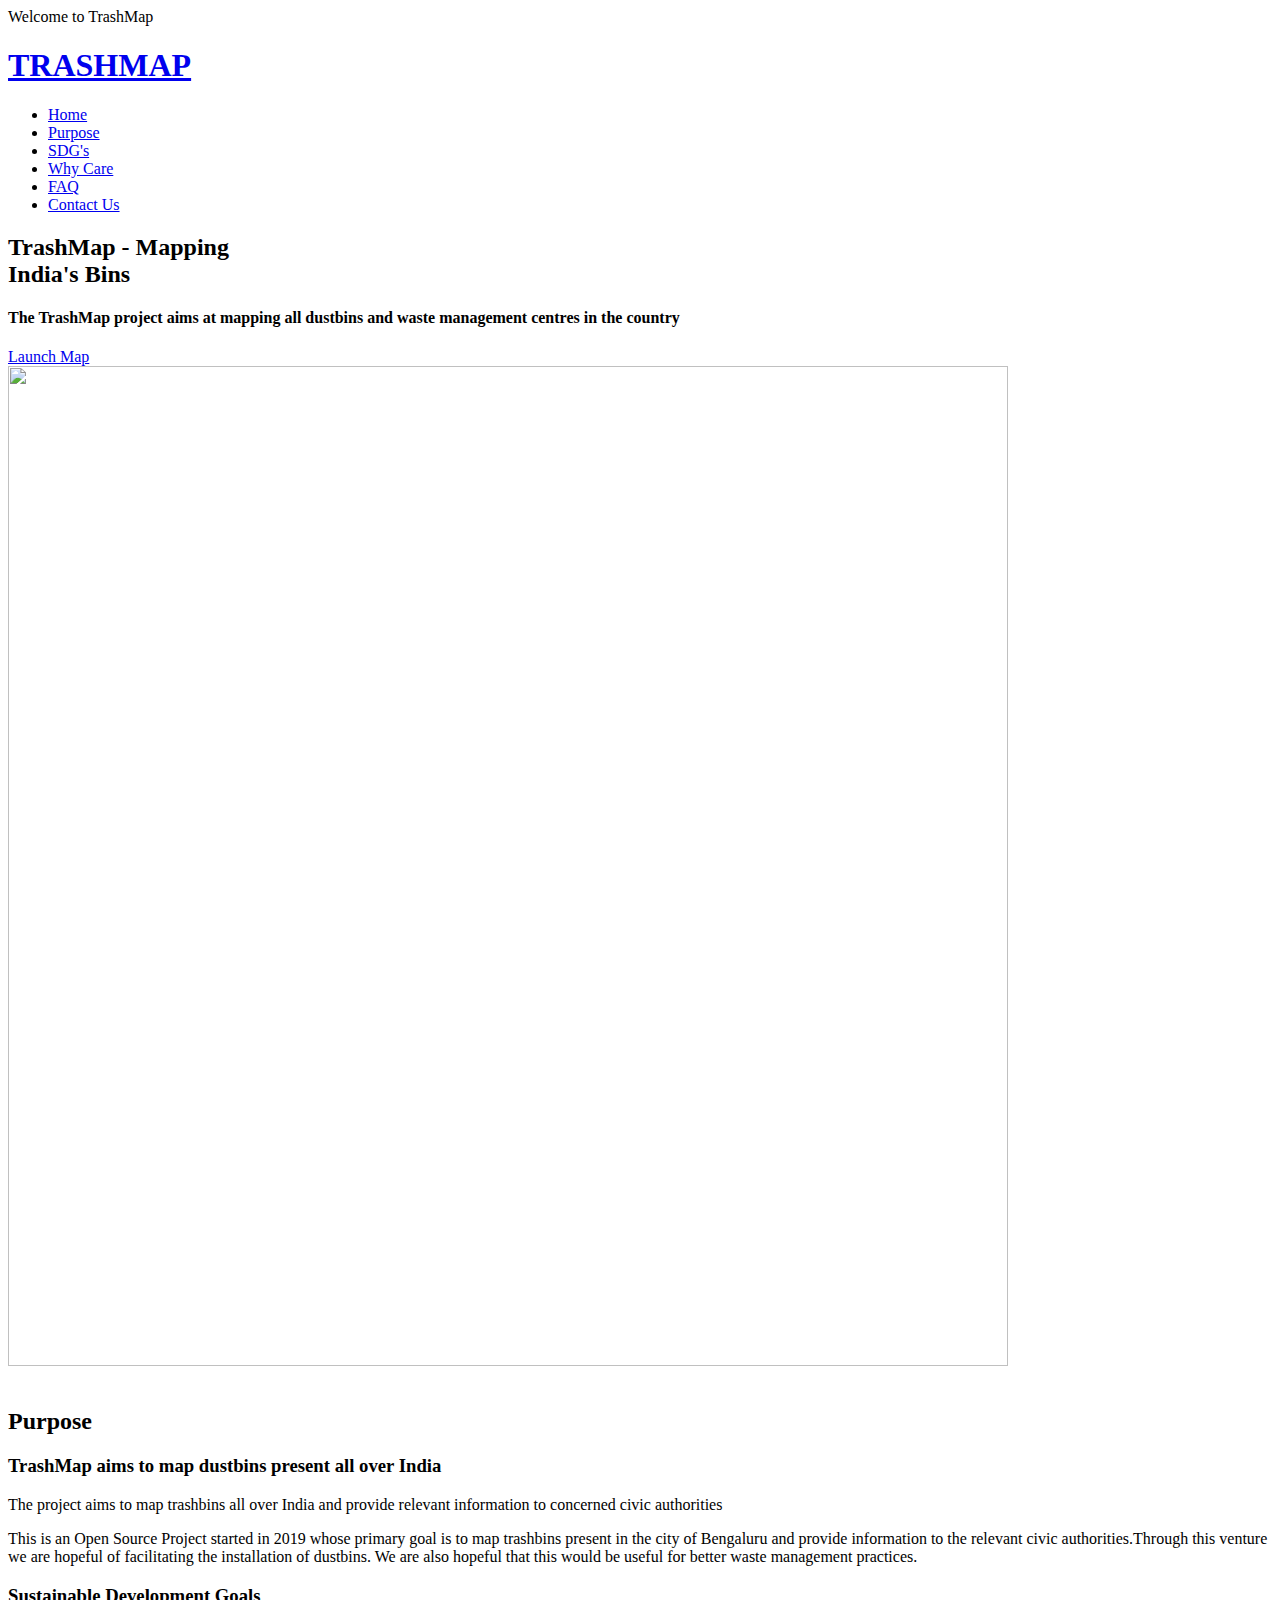
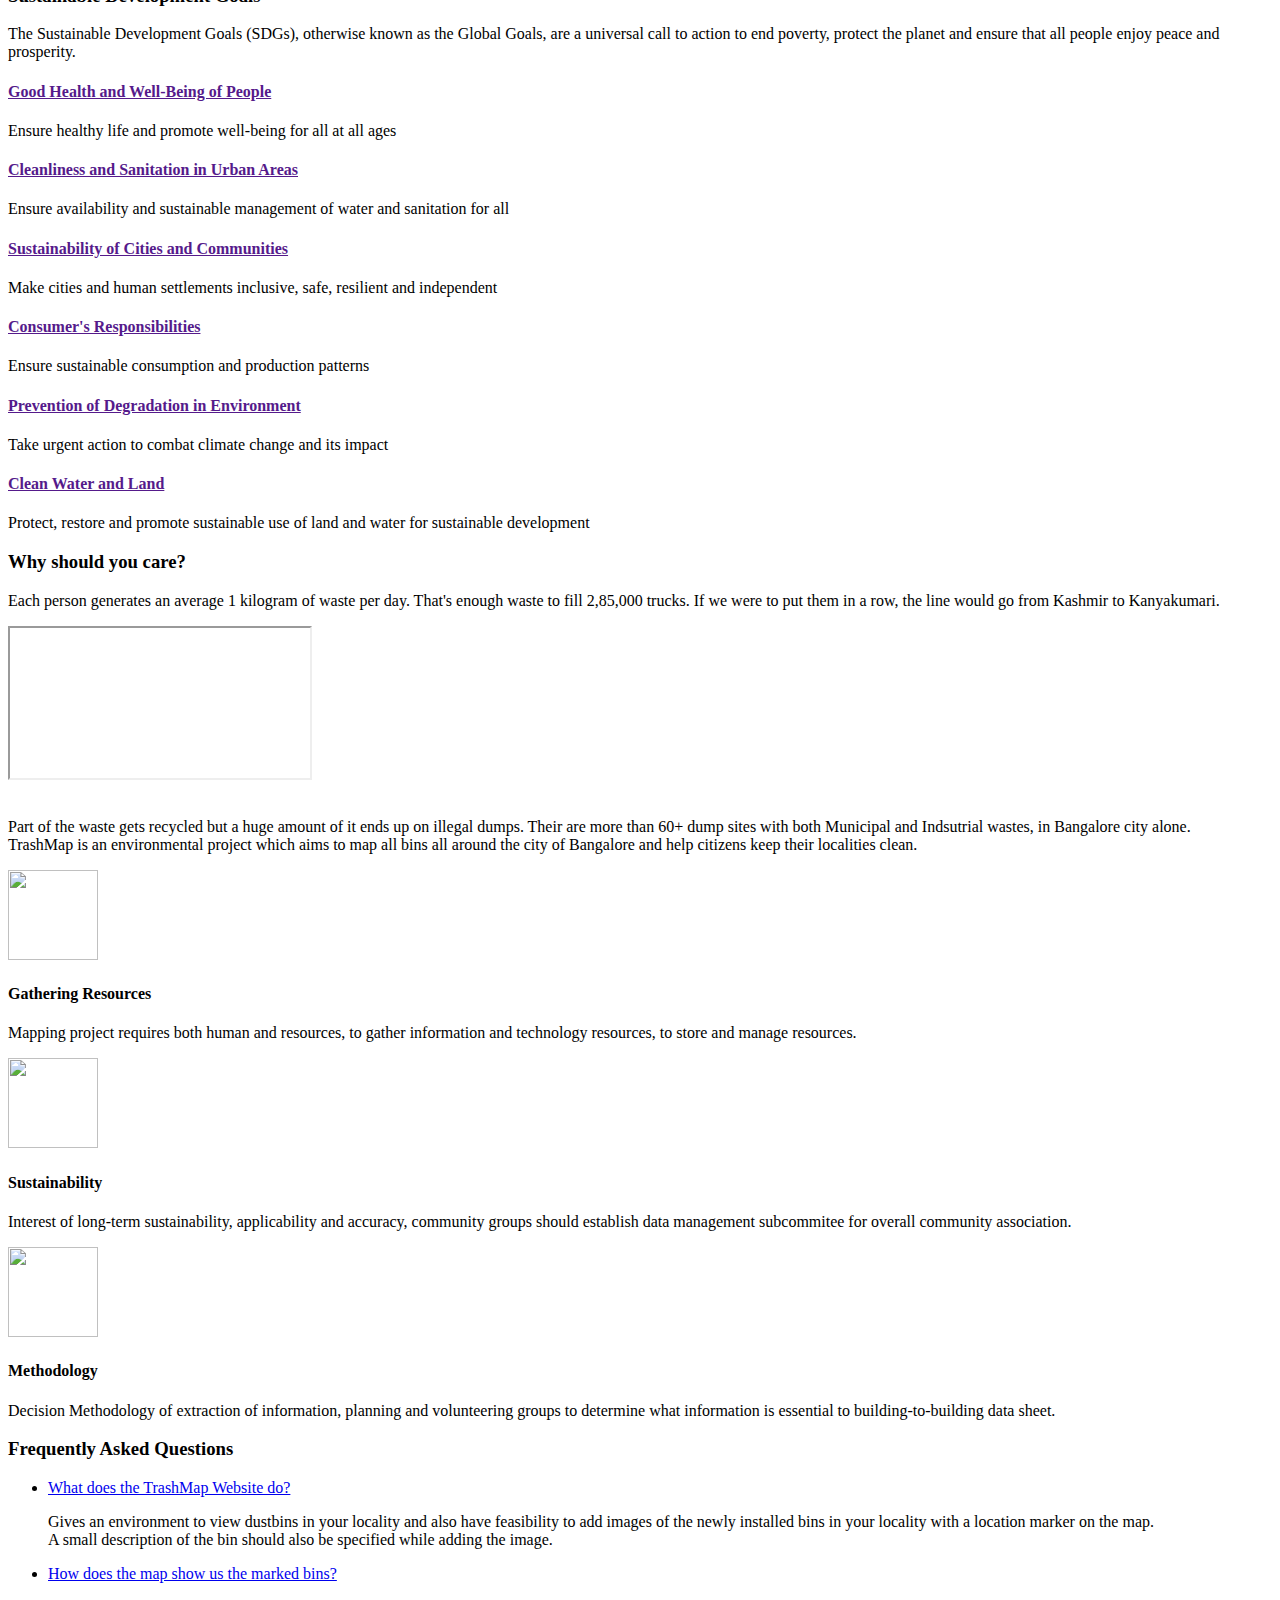
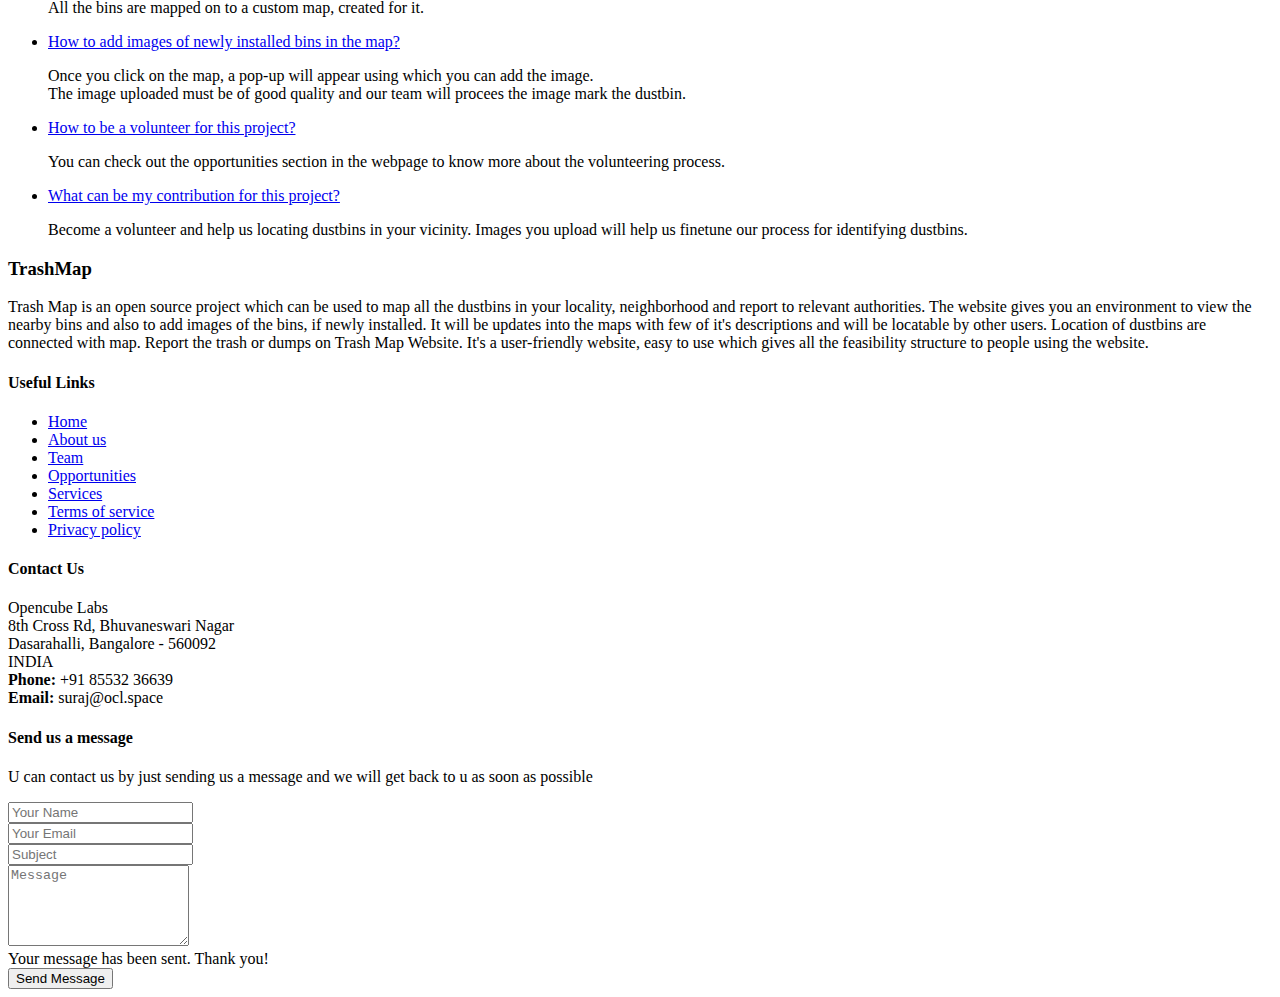
==== templates/index.html @ eded3349 "Add files via upload" ====
<!DOCTYPE html>
<html lang="en">
<head>
  <meta charset="utf-8">
  <title>TrashMap</title>
  <meta content="width=device-width, initial-scale=1.0" name="viewport">
  <meta content="" name="keywords">
  <meta content="" name="description">

  <!-- Favicons -->
  <link href="img/binn.png" rel="icon">
  <link href="img/apple-touch-icon.png" rel="apple-touch-icon">

  <!-- Google Fonts -->
  <link href="https://fonts.googleapis.com/css?family=Open+Sans:300,300i,400,400i,500,600,700,700i|Montserrat:300,400,500,600,700" rel="stylesheet">

  <!-- Bootstrap CSS File -->
  <link href="lib/bootstrap/css/bootstrap.min.css" rel="stylesheet">

  <!-- Libraries CSS Files -->
  <link href="lib/font-awesome/css/font-awesome.min.css" rel="stylesheet">
  <link href="lib/animate/animate.min.css" rel="stylesheet">
  <link href="lib/ionicons/css/ionicons.min.css" rel="stylesheet">
  <link href="lib/owlcarousel/assets/owl.carousel.min.css" rel="stylesheet">
  <link href="lib/lightbox/css/lightbox.min.css" rel="stylesheet">

  <!-- Main Stylesheet File -->
  <link href="css/style.css" rel="stylesheet">
</head>

<body>
  <div id="snackbar">Welcome to TrashMap</div>
  <script type="text/javascript">
    //Stuff for snackbar
    var x = document.getElementById("snackbar");
    x.className = "show";
    setTimeout(function(){ x.className = x.className.replace("show", ""); }, 2500);
  </script>
  <!--==========================
  Header
  ============================-->
  <header id="header">

    <div id="topbar">
      <div class="container">
        <div class="social-links">
          <a href="https://twitter.com/trash_map" target="_blank" class="twitter"><i class="fa fa-twitter"></i></a>
          <a href="https://www.facebook.com/trashmapproject/" target="_blank" class="facebook"><i class="fa fa-facebook"></i></a>
          <!--<a href="#" class="linkedin"><i class="fa fa-linkedin"></i></a>
          <a href="#" class="instagram"><i class="fa fa-instagram"></i></a>-->
          <a href="https://medium.com/@trashmapproject" target="_blank" class="medium"><i class="fa fa-medium"></i></a>
        </div>
      </div>
    </div>

    <div class="container">

      <div class="logo float-left">
        <!-- Uncomment below if you prefer to use an image logo -->
        <!--<img src="img/onlinelogomaker-061319-1342-8071-2000-transparent.png">-->
        <h1 class="text-light"><a href="#intro" class="scrollto"><span>TRASHMAP</span></a></h1>
        <!-- <a href="#header" class="scrollto"><img src="img/logo.png" alt="" class="img-fluid"></a> -->
      </div>

      <nav class="main-nav float-right d-none d-lg-block">
        <ul>
          <li class="active"><a href="#intro">Home</a></li>
          <li><a href="#about">Purpose</a></li>
          <li><a href="#services">SDG's</a></li>
          <li><a href="#why-us">Why Care</a></li>
          <li><a href="#faq">FAQ</a></li>
          <li><a href="#footer">Contact Us</a></li>
          <!--<li><a href="/login" target="_blank">LOGIN</a></li>-->
        </ul>
      </nav><!-- .main-nav -->
      
    </div>
  </header><!-- #header -->

  <!--==========================
    Intro Section
  ============================-->
  <section id="intro" class="clearfix">
    <div class="container d-flex h-100">
      <div class="row justify-content-center align-self-center">
        <div class="col-md-6 intro-info order-md-first order-last">
          <h2>TrashMap - Mapping<br>India's Bins</h2>
          <h4>The TrashMap project aims at mapping all dustbins and waste management centres in the country</h4>
          <div>
          	<a href="/map" class="btn-get-started scrollto">Launch Map</a>
          </div>
        </div>
  
        <div class="col-md-6 intro-img order-md-last order-first">
          <img src="img/onlinelogomaker-061319-1342-8071-2000-transparent.png" width="1000" height="1000" alt="" class="img-fluid">
        </div>
      </div>

    </div>
  </section><!-- #intro -->

  <main id="main">

    <!--==========================
      Purpose Section
    ============================-->
    <section id="about">

      <div class="container">
        <div class="row">

          <div class="col-lg-5 col-md-6">
            <div class="about-img">
              <img src="img/waste.jpg" alt="">
            </div>
          </div>

          <div class="col-lg-7 col-md-6">
            <div class="about-content">
              <h2>Purpose</h2>
              <h3>TrashMap aims to map dustbins present all over India</h3>
              <p>The project aims to map trashbins all over India and provide relevant information to concerned civic authorities </p>
              <p>This is an Open Source Project started in 2019 whose primary goal is to map trashbins present in the city of Bengaluru and provide information to the relevant civic authorities.Through this venture we are hopeful of facilitating the installation of dustbins. We are also hopeful that this would be useful for better waste management practices.</p>
            </div>
          </div>
        </div>
      </div>

    </section><!-- #about -->


    <!--==========================
      Services Section
    ============================-->
    <section id="services" class="section-bg">
      <div class="container">

        <header class="section-header">
          <h3>Sustainable Development Goals</h3>
          <p>The Sustainable Development Goals (SDGs), otherwise known as the Global Goals, are a universal call to action to end poverty, protect the planet and ensure that all people enjoy peace and prosperity.</p>
        </header>

        <div class="row">

          <div class="col-md-6 col-lg-4 wow bounceInUp" data-wow-duration="1.4s">
            <div class="box">
              <div class="icon" style="background: #89eb8a;"><i class="ion-ios-pulse" style="color: #ff689b;"></i></div>
              <h4 class="title"><a href="">Good Health and Well-Being of People</a></h4>
              <p class="description">Ensure healthy life and promote well-being for all at all ages</p>
            </div>
          </div>
          <div class="col-md-6 col-lg-4 wow bounceInUp" data-wow-duration="1.4s">
            <div class="box">
              <div class="icon" style="background: #fff0da;"><i class="ion-alert" style="color: #e98e06;"></i></div>
              <h4 class="title"><a href="">Cleanliness and Sanitation in Urban Areas</a></h4>
              <p class="description">Ensure availability and sustainable management of water and sanitation for all</p>
            </div>
          </div>

          <div class="col-md-6 col-lg-4 wow bounceInUp" data-wow-delay="0.1s" data-wow-duration="1.4s">
            <div class="box">
              <div class="icon" style="background: #e6fdfc;"><i class="ion-ios-home" style="color: #3fcdc7;"></i></div>
              <h4 class="title"><a href="">Sustainability of Cities and Communities</a></h4>
              <p class="description">Make cities and human settlements inclusive, safe, resilient and independent</p>
            </div>
          </div>
          <div class="col-md-6 col-lg-4 wow bounceInUp" data-wow-delay="0.1s" data-wow-duration="1.4s">
            <div class="box">
              <div class="icon" style="background: #eafde7;"><i class="ion-ios-people" style="color:#41cf2e;"></i></div>
              <h4 class="title"><a href="">Consumer's Responsibilities</a></h4>
              <p class="description">Ensure sustainable consumption and production patterns</p>
            </div>
          </div>

          <div class="col-md-6 col-lg-4 wow bounceInUp" data-wow-delay="0.2s" data-wow-duration="1.4s">
            <div class="box">
              <div class="icon" style="background: #e1eeff;"><i class="ion-android-warning" style="color: #2282ff;"></i></div>
              <h4 class="title"><a href="">Prevention of Degradation in Environment</a></h4>
              <p class="description">Take urgent action to combat climate change and its impact</p>
            </div>
          </div>
          <div class="col-md-6 col-lg-4 wow bounceInUp" data-wow-delay="0.2s" data-wow-duration="1.4s">
            <div class="box">
              <div class="icon" style="background: #ecebff;"> <i class="ion-earth" style="color: #2282ff;"></i> </div>
              <h4 class="title"><a href="">Clean Water and Land</a></h4>
              <p class="description">Protect, restore and promote sustainable use of land and water for sustainable development</p>
            </div>
          </div>

        </div>

      </div>
    </section><!-- #services -->

    <!--==========================
      Why Us Section
    ============================-->
    <section id="why-us" class="wow fadeIn">
      <div class="container-fluid">
        
        <header class="section-header">
          <h3>Why should you care?</h3>
          <p>Each person generates an average 1 kilogram of waste per day. That's enough waste to fill 2,85,000 trucks. If we were to put them in a row, the line would go from Kashmir to Kanyakumari.</p>

        <div class="embed-responsive embed-responsive-21by9">
        	<iframe class="embed-responsive-item" src="https://www.youtube.com/embed/3U8Wl3V8d8E" allowfullscreen></iframe>
        </div>
          
        <section>
          <p><br>Part of the waste gets recycled but a huge amount of it ends up on illegal dumps. Their are more than 60+ dump sites with both Municipal and Indsutrial wastes, in Bangalore city alone.<br>
          TrashMap is an environmental project which aims to map all bins all around the city of Bangalore and help citizens keep their localities clean.</p>
          <div class="features wow bounceInUp clearfix">
              <i>
                <img src="img/icon-shopper.png" width="90" height="90">
              </i>
                <h4>Gathering Resources</h4>
                <p>Mapping project requires both human and resources, to gather information and technology resources, to store and manage resources.</p>
              </div>

          <div class="features wow bounceInUp clearfix">
                <i>
                  <img src="img/icon-shopper1.png" width="90" height="90">
                </i>
                <h4>Sustainability</h4>
                <p>Interest of long-term sustainability, applicability and accuracy, community groups should establish data management subcommitee for overall community association.</p>
              </div>
              
              <div class="features wow bounceInUp clearfix">
                <i>
                  <img src="img/icon-shopper2.png" width="90" height="90">
                </i>
                <h4>Methodology</h4>
                <p>Decision Methodology of extraction of information, planning and volunteering groups to determine what information is essential to building-to-building data sheet.</p>
              </div>             
          
        </section>
      </header>

        <!--
        <header class="section-header">
              <img src="img/why-us.jpg" alt="" class="img-fluid">
              <iframe align="center" width="500" height="450" src="https://www.youtube.com/embed/3U8Wl3V8d8E" frameborder="0" allow="accelerometer; autoplay; encrypted-media; gyroscope; picture-in-picture"></iframe>

          <div class="col-lg-6">
            <div>
              <p>Part of the waste gets recycled but a huge amount of it ends up on illegal dumps. Their are more than 60+ dump sites with both Municipal and Indsutrial wastes, in Bangalore city alone.</p>
              <p>TrashMap is an environmental project which aims to map all bins all around the city of Bangalore and help citizens keep their localities clean.</p>

              <div class="features wow bounceInUp clearfix">
              <i>
                <img src="img/icon-shopper.png" width="90" height="90">
              </i>
                <h4>Gathering Resources</h4>
                <p>Mapping project requires both human and resources, to gather information and technology resources, to store and manage resources.</p>
              </div>

              <div class="features wow bounceInUp clearfix">
                <i>
                  <img src="img/icon-shopper1.png" width="90" height="90">
                </i>
                <h4>Sustainability</h4>
                <p>Interest of long-term sustainability, applicability and accuracy, community groups should establish data management subcommitee for overall community association.</p>
              </div>
              
              <div class="features wow bounceInUp clearfix">
                <i>
                  <img src="img/icon-shopper2.png" width="90" height="90">
                </i>
                <h4>Methodology</h4>
                <p>Decision Methodology of extraction of information, planning and volunteering groups to determine what information is essential to building-to-building data sheet.</p>
              </div>
            </div>
          </div>
        </header>
      </div>
    -->
    <!--
      <div class="container">
        <div class="row counters">

          <div class="col-lg-3 col-6 text-center">
            <span data-toggle="counter-up">134</span>
            <p>Volunteers</p>
          </div>

          <div class="col-lg-3 col-6 text-center">
            <span data-toggle="counter-up">420</span>
            <p>Bins</p>
          </div>

          <div class="col-lg-3 col-6 text-center">
            <span data-toggle="counter-up">1,364</span>
            <p>Hours Of Support</p>
          </div>

          <div class="col-lg-3 col-6 text-center">
            <span data-toggle="counter-up">15</span>
            <p>Hard Workers</p>
          </div>
  
        </div>

      </div>
    </section>-->

    <!--==========================
      Call To Action Section
    ============================
    <section id="call-to-action" class="wow fadeInUp">
      <div class="container">
        <div class="row">
          <div class="col-lg-9 text-center text-lg-left">
            <h3 class="cta-title">Call To Action</h3>
            <p class="cta-text"> Duis aute irure dolor in reprehenderit in voluptate velit esse cillum dolore eu fugiat nulla pariatur. Excepteur sint occaecat cupidatat non proident, sunt in culpa qui officia deserunt mollit anim id est laborum.</p>
          </div>
          <div class="col-lg-3 cta-btn-container text-center">
            <a class="cta-btn align-middle" href="#">Call To Action</a>
          </div>
        </div>

      </div>
    </section> #call-to-action -->

    <!--==========================
      Features Section
    ============================-
    <section id="features">
      <div class="container">

        <div class="row feature-item">
          <div class="col-lg-6 wow fadeInUp">
            <img src="img/features-1.svg" class="img-fluid" alt="">
          </div>
          <div class="col-lg-6 wow fadeInUp pt-5 pt-lg-0">
            <h4>Voluptatem dignissimos provident quasi corporis voluptates sit assumenda.</h4>
            <p>
              Ipsum in aspernatur ut possimus sint. Quia omnis est occaecati possimus ea. Quas molestiae perspiciatis occaecati qui rerum. Deleniti quod porro sed quisquam saepe. Numquam mollitia recusandae non ad at et a.
            </p>
            <p>
              Ad vitae recusandae odit possimus. Quaerat cum ipsum corrupti. Odit qui asperiores ea corporis deserunt veritatis quidem expedita perferendis. Qui rerum eligendi ex doloribus quia sit. Porro rerum eum eum.
            </p>
          </div>
        </div>

        <div class="row feature-item mt-5 pt-5">
          <div class="col-lg-6 wow fadeInUp order-1 order-lg-2">
            <img src="img/features-2.svg" class="img-fluid" alt="">
          </div>

          <div class="col-lg-6 wow fadeInUp pt-4 pt-lg-0 order-2 order-lg-1">
            <h4>Neque saepe temporibus repellat ea ipsum et. Id vel et quia tempora facere reprehenderit.</h4>
            <p>
             Delectus alias ut incidunt delectus nam placeat in consequatur. Sed cupiditate quia ea quis. Voluptas nemo qui aut distinctio. Cumque fugit earum est quam officiis numquam. Ducimus corporis autem at blanditiis beatae incidunt sunt. 
            </p>
            <p>
              Voluptas saepe natus quidem blanditiis. Non sunt impedit voluptas mollitia beatae. Qui esse molestias. Laudantium libero nisi vitae debitis. Dolorem cupiditate est perferendis iusto.
            </p>
            <p>
              Eum quia in. Magni quas ipsum a. Quis ex voluptatem inventore sint quia modi. Numquam est aut fuga mollitia exercitationem nam accusantium provident quia.
            </p>
          </div>
          
        </div>

      </div>
    </section> #about -->

    <!--==========================
      Portfolio Section
    ============================
    <section id="portfolio" class="section-bg">
      <div class="container">

        <header class="section-header">
          <h3 class="section-title">Our Portfolio</h3>
        </header>

        <div class="row">
          <div class="col-lg-12">
            <ul id="portfolio-flters">
              <li data-filter="*" class="filter-active">All</li>
              <li data-filter=".filter-app">App</li>
              <li data-filter=".filter-card">Card</li>
              <li data-filter=".filter-web">Web</li>
            </ul>
          </div>
        </div>

        <div class="row portfolio-container">

          <div class="col-lg-4 col-md-6 portfolio-item filter-app">
            <div class="portfolio-wrap">
              <img src="img/portfolio/app1.jpg" class="img-fluid" alt="">
              <div class="portfolio-info">
                <h4><a href="#">App 1</a></h4>
                <p>App</p>
                <div>
                  <a href="img/portfolio/app1.jpg" data-lightbox="portfolio" data-title="App 1" class="link-preview" title="Preview"><i class="ion ion-eye"></i></a>
                  <a href="#" class="link-details" title="More Details"><i class="ion ion-android-open"></i></a>
                </div>
              </div>
            </div>
          </div>

          <div class="col-lg-4 col-md-6 portfolio-item filter-web" data-wow-delay="0.1s">
            <div class="portfolio-wrap">
              <img src="img/portfolio/web3.jpg" class="img-fluid" alt="">
              <div class="portfolio-info">
                <h4><a href="#">Web 3</a></h4>
                <p>Web</p>
                <div>
                  <a href="img/portfolio/web3.jpg" class="link-preview" data-lightbox="portfolio" data-title="Web 3" title="Preview"><i class="ion ion-eye"></i></a>
                  <a href="#" class="link-details" title="More Details"><i class="ion ion-android-open"></i></a>
                </div>
              </div>
            </div>
          </div>

          <div class="col-lg-4 col-md-6 portfolio-item filter-app" data-wow-delay="0.2s">
            <div class="portfolio-wrap">
              <img src="img/portfolio/app2.jpg" class="img-fluid" alt="">
              <div class="portfolio-info">
                <h4><a href="#">App 2</a></h4>
                <p>App</p>
                <div>
                  <a href="img/portfolio/app2.jpg" class="link-preview" data-lightbox="portfolio" data-title="App 2" title="Preview"><i class="ion ion-eye"></i></a>
                  <a href="#" class="link-details" title="More Details"><i class="ion ion-android-open"></i></a>
                </div>
              </div>
            </div>
          </div>

          <div class="col-lg-4 col-md-6 portfolio-item filter-card">
            <div class="portfolio-wrap">
              <img src="img/portfolio/card2.jpg" class="img-fluid" alt="">
              <div class="portfolio-info">
                <h4><a href="#">Card 2</a></h4>
                <p>Card</p>
                <div>
                  <a href="img/portfolio/card2.jpg" class="link-preview" data-lightbox="portfolio" data-title="Card 2" title="Preview"><i class="ion ion-eye"></i></a>
                  <a href="#" class="link-details" title="More Details"><i class="ion ion-android-open"></i></a>
                </div>
              </div>
            </div>
          </div>

          <div class="col-lg-4 col-md-6 portfolio-item filter-web" data-wow-delay="0.1s">
            <div class="portfolio-wrap">
              <img src="img/portfolio/web2.jpg" class="img-fluid" alt="">
              <div class="portfolio-info">
                <h4><a href="#">Web 2</a></h4>
                <p>Web</p>
                <div>
                  <a href="img/portfolio/web2.jpg" class="link-preview" data-lightbox="portfolio" data-title="Web 2" title="Preview"><i class="ion ion-eye"></i></a>
                  <a href="#" class="link-details" title="More Details"><i class="ion ion-android-open"></i></a>
                </div>
              </div>
            </div>
          </div>

          <div class="col-lg-4 col-md-6 portfolio-item filter-app" data-wow-delay="0.2s">
            <div class="portfolio-wrap">
              <img src="img/portfolio/app3.jpg" class="img-fluid" alt="">
              <div class="portfolio-info">
                <h4><a href="#">App 3</a></h4>
                <p>App</p>
                <div>
                  <a href="img/portfolio/app3.jpg" class="link-preview" data-lightbox="portfolio" data-title="App 3" title="Preview"><i class="ion ion-eye"></i></a>
                  <a href="#" class="link-details" title="More Details"><i class="ion ion-android-open"></i></a>
                </div>
              </div>
            </div>
          </div>

          <div class="col-lg-4 col-md-6 portfolio-item filter-card">
            <div class="portfolio-wrap">
              <img src="img/portfolio/card1.jpg" class="img-fluid" alt="">
              <div class="portfolio-info">
                <h4><a href="#">Card 1</a></h4>
                <p>Card</p>
                <div>
                  <a href="img/portfolio/card1.jpg" class="link-preview" data-lightbox="portfolio" data-title="Card 1" title="Preview"><i class="ion ion-eye"></i></a>
                  <a href="#" class="link-details" title="More Details"><i class="ion ion-android-open"></i></a>
                </div>
              </div>
            </div>
          </div>

          <div class="col-lg-4 col-md-6 portfolio-item filter-card" data-wow-delay="0.1s">
            <div class="portfolio-wrap">
              <img src="img/portfolio/card3.jpg" class="img-fluid" alt="">
              <div class="portfolio-info">
                <h4><a href="#">Card 3</a></h4>
                <p>Card</p>
                <div>
                  <a href="img/portfolio/card3.jpg" class="link-preview" data-lightbox="portfolio" data-title="Card 3" title="Preview"><i class="ion ion-eye"></i></a>
                  <a href="#" class="link-details" title="More Details"><i class="ion ion-android-open"></i></a>
                </div>
              </div>
            </div>
          </div>

          <div class="col-lg-4 col-md-6 portfolio-item filter-web" data-wow-delay="0.2s">
            <div class="portfolio-wrap">
              <img src="img/portfolio/web1.jpg" class="img-fluid" alt="">
              <div class="portfolio-info">
                <h4><a href="#">Web 1</a></h4>
                <p>Web</p>
                <div>
                  <a href="img/portfolio/web1.jpg" class="link-preview" data-lightbox="portfolio" data-title="Web 1" title="Preview"><i class="ion ion-eye"></i></a>
                  <a href="#" class="link-details" title="More Details"><i class="ion ion-android-open"></i></a>
                </div>
              </div>
            </div>
          </div>

        </div>

      </div>
    </section> #portfolio -->

    <!--==========================
      Clients Section
    ============================
    <section id="testimonials">
      <div class="container">

        <header class="section-header">
          <h3>Testimonials</h3>
        </header>

        <div class="row justify-content-center">
          <div class="col-lg-8">

            <div class="owl-carousel testimonials-carousel wow fadeInUp">
    
              <div class="testimonial-item">
                <img src="img/testimonial-1.jpg" class="testimonial-img" alt="">
                <h3>Saul Goodman</h3>
                <h4>Ceo &amp; Founder</h4>
                <p>
                  Proin iaculis purus consequat sem cure digni ssim donec porttitora entum suscipit rhoncus. Accusantium quam, ultricies eget id, aliquam eget nibh et. Maecen aliquam, risus at semper.
                </p>
              </div>
    
              <div class="testimonial-item">
                <img src="img/testimonial-2.jpg" class="testimonial-img" alt="">
                <h3>Sara Wilsson</h3>
                <h4>Designer</h4>
                <p>
                  Export tempor illum tamen malis malis eram quae irure esse labore quem cillum quid cillum eram malis quorum velit fore eram velit sunt aliqua noster fugiat irure amet legam anim culpa.
                </p>
              </div>
    
              <div class="testimonial-item">
                <img src="img/testimonial-3.jpg" class="testimonial-img" alt="">
                <h3>Jena Karlis</h3>
                <h4>Store Owner</h4>
                <p>
                  Enim nisi quem export duis labore cillum quae magna enim sint quorum nulla quem veniam duis minim tempor labore quem eram duis noster aute amet eram fore quis sint minim.
                </p>
              </div>
    
              <div class="testimonial-item">
                <img src="img/testimonial-4.jpg" class="testimonial-img" alt="">
                <h3>Matt Brandon</h3>
                <h4>Freelancer</h4>
                <p>
                  Fugiat enim eram quae cillum dolore dolor amet nulla culpa multos export minim fugiat minim velit minim dolor enim duis veniam ipsum anim magna sunt elit fore quem dolore labore illum veniam.
                </p>
              </div>

            </div>

          </div>
        </div>


      </div>
    </section> #testimonials -->

    <!--==========================
      Team Section
    ============================
    <section id="team" class="section-bg">
      <div class="container">
        <div class="section-header">
          <h3>Team</h3>
          <p>Sed ut perspiciatis unde omnis iste natus error sit voluptatem accusantium doloremque</p>
        </div>

        <div class="row">

          <div class="col-lg-3 col-md-6 wow fadeInUp">
            <div class="member">
              <img src="img/team-1.jpg" class="img-fluid" alt="">
              <div class="member-info">
                <div class="member-info-content">
                  <h4>Mohamed Jaffar</h4>
                  <span>Developer</span>
                  <div class="social">
                    <a href=""><i class="fa fa-twitter"></i></a>
                    <a href="https://www.facebook.com/mohamed.jaffar.9250" target="_blank"><i class="fa fa-facebook"></i></a>
                    <a href=""><i class="fa fa-linkedin"></i></a>
                  </div>
                </div>
              </div>
            </div>
          </div>

          <div class="col-lg-3 col-md-6 wow fadeInUp" data-wow-delay="0.1s">
            <div class="member">
              <img src="img/team-2.jpg" class="img-fluid" alt="">
              <div class="member-info">
                <div class="member-info-content">
                  <h4>M Rudresh</h4>
                  <span>Developer</span>
                  <div class="social">
                    <a href=""><i class="fa fa-twitter"></i></a>
                    <a href="https://www.facebook.com/rudresh.mahesh.21" target="_blank"><i class="fa fa-facebook"></i></a>
                    <a href=""><i class="fa fa-linkedin"></i></a>
                  </div>
                </div>
              </div>
            </div>
          </div>

          <div class="col-lg-3 col-md-6 wow fadeInUp" data-wow-delay="0.2s">
            <div class="member">
              <img src="img/team-3.jpg" class="img-fluid" alt="">
              <div class="member-info">
                <div class="member-info-content">
                  <h4>R Manoj</h4>
                  <span>Developer</span>
                  <div class="social">
                    <a href=""><i class="fa fa-twitter"></i></a>
                    <a href="https://www.facebook.com/r.manoj.524" target="_blank"><i class="fa fa-facebook"></i></a>
                    <a href=""><i class="fa fa-linkedin"></i></a>
                  </div>
                </div>
              </div>
            </div>
          </div>

          <div class="col-lg-3 col-md-6 wow fadeInUp" data-wow-delay="0.3s">
            <div class="member">
              <img src="img/team-4.jpg" class="img-fluid" alt="">
              <div class="member-info">
                <div class="member-info-content">
                  <h4>Mohamed Salman</h4>
                  <span>Developer</span>
                  <div class="social">
                    <a href=""><i class="fa fa-twitter"></i></a>
                    <a href="https://www.facebook.com/ArsenalDNA" target="_blank"><i class="fa fa-facebook"></i></a>
                    <a href=""><i class="fa fa-linkedin"></i></a>
                  </div>
                </div>
              </div>
            </div>
          </div>

        </div>

      </div>
    </section> #team -->

    <!--==========================
      Clients Section
    ============================
    <section id="clients" class="wow fadeInUp">
      <div class="container">

        <header class="section-header">
          <h3>Our Partners</h3>
        </header>

        <div class="owl-carousel clients-carousel">
          <img src="img/clients/client-1.png" alt="">
          <img src="img/clients/client-2.png" alt="">
          <img src="img/clients/client-3.png" alt="">
          <img src="img/clients/client-4.jpg" alt="">
        </div>

      </div>
    </section> #clients -->


    <!--==========================
      Pricing Section
    ============================
    <section id="pricing" class="wow fadeInUp section-bg">

      <div class="container">

        <header class="section-header">
          <h3>Pricing</h3>
          <p>Sed ut perspiciatis unde omnis iste natus error sit voluptatem accusantium doloremque</p>
        </header>

        <div class="row flex-items-xs-middle flex-items-xs-center">
      
          Basic Plan 
          <div class="col-xs-12 col-lg-4">
            <div class="card">
              <div class="card-header">
                <h3><span class="currency">$</span>19<span class="period">/month</span></h3>
              </div>
              <div class="card-block">
                <h4 class="card-title"> 
                  Basic Plan
                </h4>
                <ul class="list-group">
                  <li class="list-group-item">Odio animi voluptates</li>
                  <li class="list-group-item">Inventore quisquam et</li>
                  <li class="list-group-item">Et perspiciatis suscipit</li>
                  <li class="list-group-item">24/7 Support System</li>
                </ul>
                <a href="#" class="btn">Choose Plan</a>
              </div>
            </div>
          </div>
      
           Regular Plan 
          <div class="col-xs-12 col-lg-4">
            <div class="card">
              <div class="card-header">
                <h3><span class="currency">$</span>29<span class="period">/month</span></h3>
              </div>
              <div class="card-block">
                <h4 class="card-title"> 
                  Regular Plan
                </h4>
                <ul class="list-group">
                  <li class="list-group-item">Odio animi voluptates</li>
                  <li class="list-group-item">Inventore quisquam et</li>
                  <li class="list-group-item">Et perspiciatis suscipit</li>
                  <li class="list-group-item">24/7 Support System</li>
                </ul>
                <a href="#" class="btn">Choose Plan</a>
              </div>
            </div>
          </div>
      
          Premium Plan 
          <div class="col-xs-12 col-lg-4">
            <div class="card">
              <div class="card-header">
                <h3><span class="currency">$</span>39<span class="period">/month</span></h3>
              </div>
              <div class="card-block">
                <h4 class="card-title"> 
                  Premium Plan
                </h4>
                <ul class="list-group">
                  <li class="list-group-item">Odio animi voluptates</li>
                  <li class="list-group-item">Inventore quisquam et</li>
                  <li class="list-group-item">Et perspiciatis suscipit</li>
                  <li class="list-group-item">24/7 Support System</li>
                </ul>
                <a href="#" class="btn">Choose Plan</a>
              </div>
            </div>
          </div>
      
        </div>
      </div>

    </section>#pricing -->

    <!--==========================
      Frequently Asked Questions Section
    ============================-->
    <section id="faq">
      <div class="container">
        <header class="section-header">
          <h3>Frequently Asked Questions</h3>
        </header>

        <ul id="faq-list" class="wow fadeInUp">
          <li>
            <a data-toggle="collapse" class="collapsed" href="#faq1">What does the TrashMap Website do? <i class="ion-android-remove"></i></a>
            <div id="faq1" class="collapse" data-parent="#faq-list">
              <p>
                Gives an environment to view dustbins in your locality and also have feasibility to add images of the newly installed bins in your locality with a location marker on the map.<br>
                A small description of the bin should also be specified while adding the image.
              </p>
            </div>
          </li>

          <li>
            <a data-toggle="collapse" href="#faq2" class="collapsed">How does the map show us the marked bins? <i class="ion-android-remove"></i></a>
            <div id="faq2" class="collapse" data-parent="#faq-list">
              <p>
                All the bins are mapped on to a custom map, created for it.
              </p>
            </div>
          </li>

          <li>
            <a data-toggle="collapse" href="#faq3" class="collapsed">How to add images of newly installed bins in the map? <i class="ion-android-remove"></i></a>
            <div id="faq3" class="collapse" data-parent="#faq-list">
              <p>
                Once you click on the map, a pop-up will appear using which you can add the image.<br>
                The image uploaded must be of good quality and our team will procees the image mark the dustbin.
              </p>
            </div>
          </li>

          <li>
            <a data-toggle="collapse" href="#faq4" class="collapsed">How to be a volunteer for this project? <i class="ion-android-remove"></i></a>
            <div id="faq4" class="collapse" data-parent="#faq-list">
              <p>
              You can check out the opportunities section in the webpage to know more about the volunteering process.</p>
                
            </div>
          </li>

          <li>
            <a data-toggle="collapse" href="#faq5" class="collapsed">What can be my contribution for this project? <i class="ion-android-remove"></i></a>
            <div id="faq5" class="collapse" data-parent="#faq-list">
              <p>
               Become a volunteer and help us locating dustbins in your vicinity. Images you upload will help us finetune our process for identifying dustbins. 
              </p>
            </div>
          </li>

        </ul>

      </div>
    </section><!-- #faq -->

  </main>

  <!--==========================
    Footer
  ============================-->
  <footer id="footer" class="section-bg">
    <div class="footer-top">
      <div class="container">

        <div class="row">

          <div class="col-lg-6">

            <div class="row">

                <div class="col-sm-6">

                  <div class="footer-info">
                    <h3>TrashMap</h3>
                    <p>Trash Map is an open source project which can be used to map all the dustbins in your locality, neighborhood and report to relevant authorities.
                    The website gives you an environment to view the nearby bins and also to add images of the bins, if newly installed.
                    It will be updates into the maps with few of it's descriptions and will be locatable by other users.
					Location of dustbins are connected with map.
					Report the trash or dumps on Trash Map Website.
					It's a user-friendly website, easy to use which gives all the feasibility structure to people using the website.
					</p>
                  </div>

                  <!--<div class="footer-newsletter">
                    <h4>Our Newsletter</h4>
                    <p>Tamen quem nulla quae legam multos aute sint culpa legam noster magna veniam enim veniam illum dolore legam minim quorum culpa amet magna export quem.</p>
                    <form action="" method="post">
                      <input type="email" name="email"><input type="submit"  value="Subscribe">
                    </form>
                  </div>-->

                </div>

                <div class="col-sm-6">
                  <div class="footer-links">
                    <h4>Useful Links</h4>
                    <ul>
                      <li><a href="#">Home</a></li>
                      <li><a href="#">About us</a></li>
                      <li><a href="/team" target="_blank">Team</a></li>
                      <li><a href="/opportunities" target="_blank">Opportunities</a></li>
                      <li><a href="#">Services</a></li>
                      <li><a href="#">Terms of service</a></li>
                      <li><a href="#">Privacy policy</a></li>
                    </ul>
                  </div>

                  <div class="footer-links">
                    <h4>Contact Us</h4>
                    <p>
                      Opencube Labs <br>  
                      8th Cross Rd, Bhuvaneswari Nagar <br>
                      Dasarahalli, Bangalore - 560092<br>
                      INDIA <br>
                      <strong>Phone:</strong> +91 85532 36639<br>
                      <strong>Email:</strong> suraj@ocl.space<br>
                    </p>
                  </div>

                  <div class="social-links">
                    <a href="https://twitter.com/trash_map" target="_blank" class="twitter"><i class="fa fa-twitter"></i></a>
                    <a href="https://www.facebook.com/trashmapproject/" target="_blank" class="facebook"><i class="fa fa-facebook"></i></a>
                    <!--<a href="#" class="instagram"><i class="fa fa-instagram"></i></a>
                    <a href="#" class="linkedin"><i class="fa fa-linkedin"></i></a>-->
                    <a href="https://medium.com/@trashmapproject" target="_blank" class="medium"><i class="fa fa-medium"></i></a>
                  </div>

                </div>

            </div>

          </div>

          <div class="col-lg-6">

            <div class="form">
              
              <h4>Send us a message</h4>
              <p>U can contact us by just sending us a message and we will get back to u as soon as possible</p>
              <form action="/message" method="post" role="form" class="contactForm">
                <div class="form-group">
                  <input type="text" name="name" class="form-control" id="name" placeholder="Your Name" data-rule="minlen:4" data-msg="Please enter at least 4 chars" />
                  <div class="validation"></div>
                </div>
                <div class="form-group">
                  <input type="email" class="form-control" name="email" id="email" placeholder="Your Email" data-rule="email" data-msg="Please enter a valid email" />
                  <div class="validation"></div>
                </div>
                <div class="form-group">
                  <input type="text" class="form-control" name="subject" id="subject" placeholder="Subject" data-rule="minlen:4" data-msg="Please enter at least 8 chars of subject" />
                  <div class="validation"></div>
                </div>
                <div class="form-group">
                  <textarea class="form-control" name="mesg" rows="5" data-rule="required" data-msg="Please write something for us" placeholder="Message"></textarea>
                  <div class="validation"></div>
                </div>

                <div id="sendmessage">Your message has been sent. Thank you!</div>
                <div id="errormessage"></div>

                <div class="text-center"><button type="submit" title="Send Message">Send Message</button></div>
              </form>
            </div>

          </div>

          

        </div>

      </div>
    </div>

    <!--
    <div class="container">
      <div class="copyright">
        &copy; Copyright <strong>Rapid</strong>. All Rights Reserved
      </div>
      <div class="credits">
        
          All the links in the footer should remain intact.
          You can delete the links only if you purchased the pro version.
          Licensing information: https://bootstrapmade.com/license/
          Purchase the pro version with working PHP/AJAX contact form: https://bootstrapmade.com/buy/?theme=Rapid
        
        Designed by <a href="https://bootstrapmade.com/">BootstrapMade</a>
      </div>
    </div>
  -->
  </footer><!-- #footer -->

  <a href="#" class="back-to-top"><i class="fa fa-chevron-up"></i></a>
  <!-- Uncomment below i you want to use a preloader -->
  <!-- <div id="preloader"></div> -->

  <!-- JavaScript Libraries -->
  <script src="lib/jquery/jquery.min.js"></script>
  <script src="lib/jquery/jquery-migrate.min.js"></script>
  <script src="lib/bootstrap/js/bootstrap.bundle.min.js"></script>
  <script src="lib/easing/easing.min.js"></script>
  <script src="lib/mobile-nav/mobile-nav.js"></script>
  <script src="lib/wow/wow.min.js"></script>
  <script src="lib/waypoints/waypoints.min.js"></script>
  <script src="lib/counterup/counterup.min.js"></script>
  <script src="lib/owlcarousel/owl.carousel.min.js"></script>
  <script src="lib/isotope/isotope.pkgd.min.js"></script>
  <script src="lib/lightbox/js/lightbox.min.js"></script>
  <!-- Contact Form JavaScript File -->
  <script src="js/contactform.js"></script>

  <!-- Template Main Javascript File -->
  <script src="js/main.js"></script>

</body>
</html>
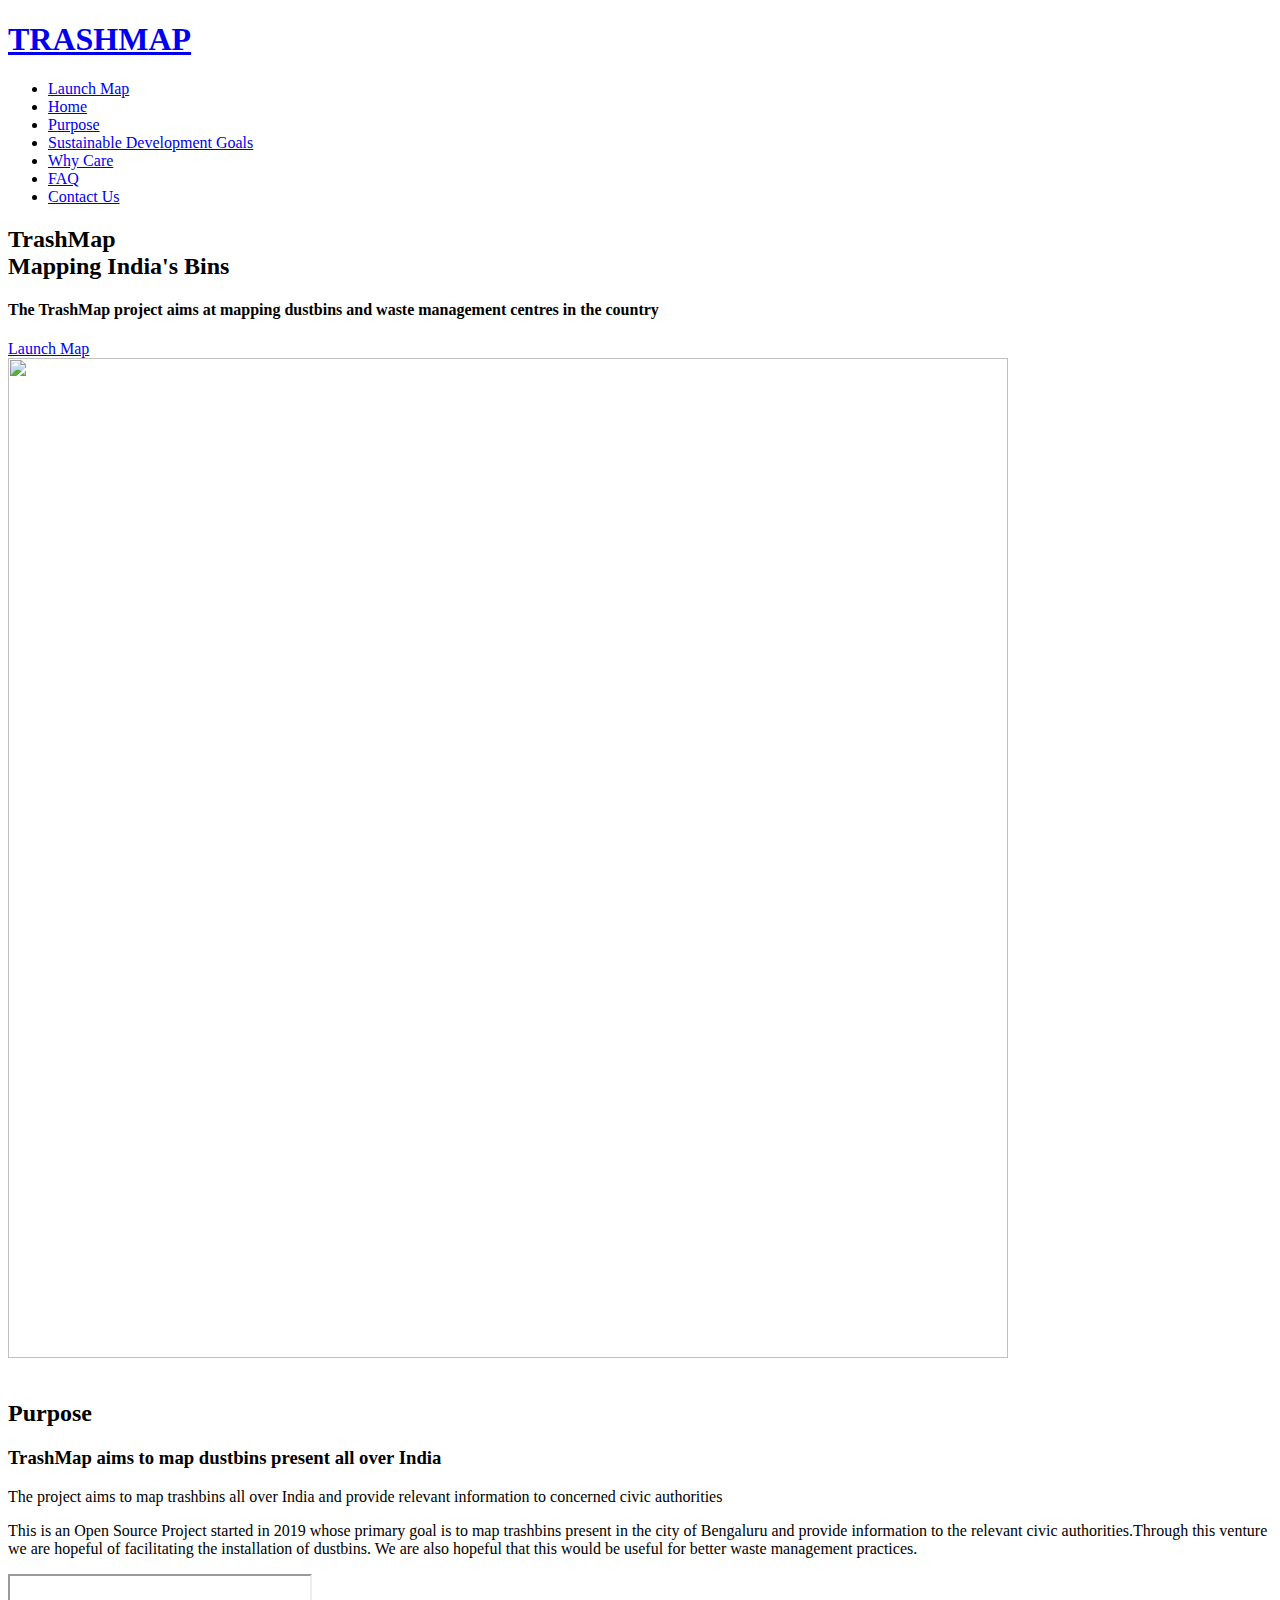
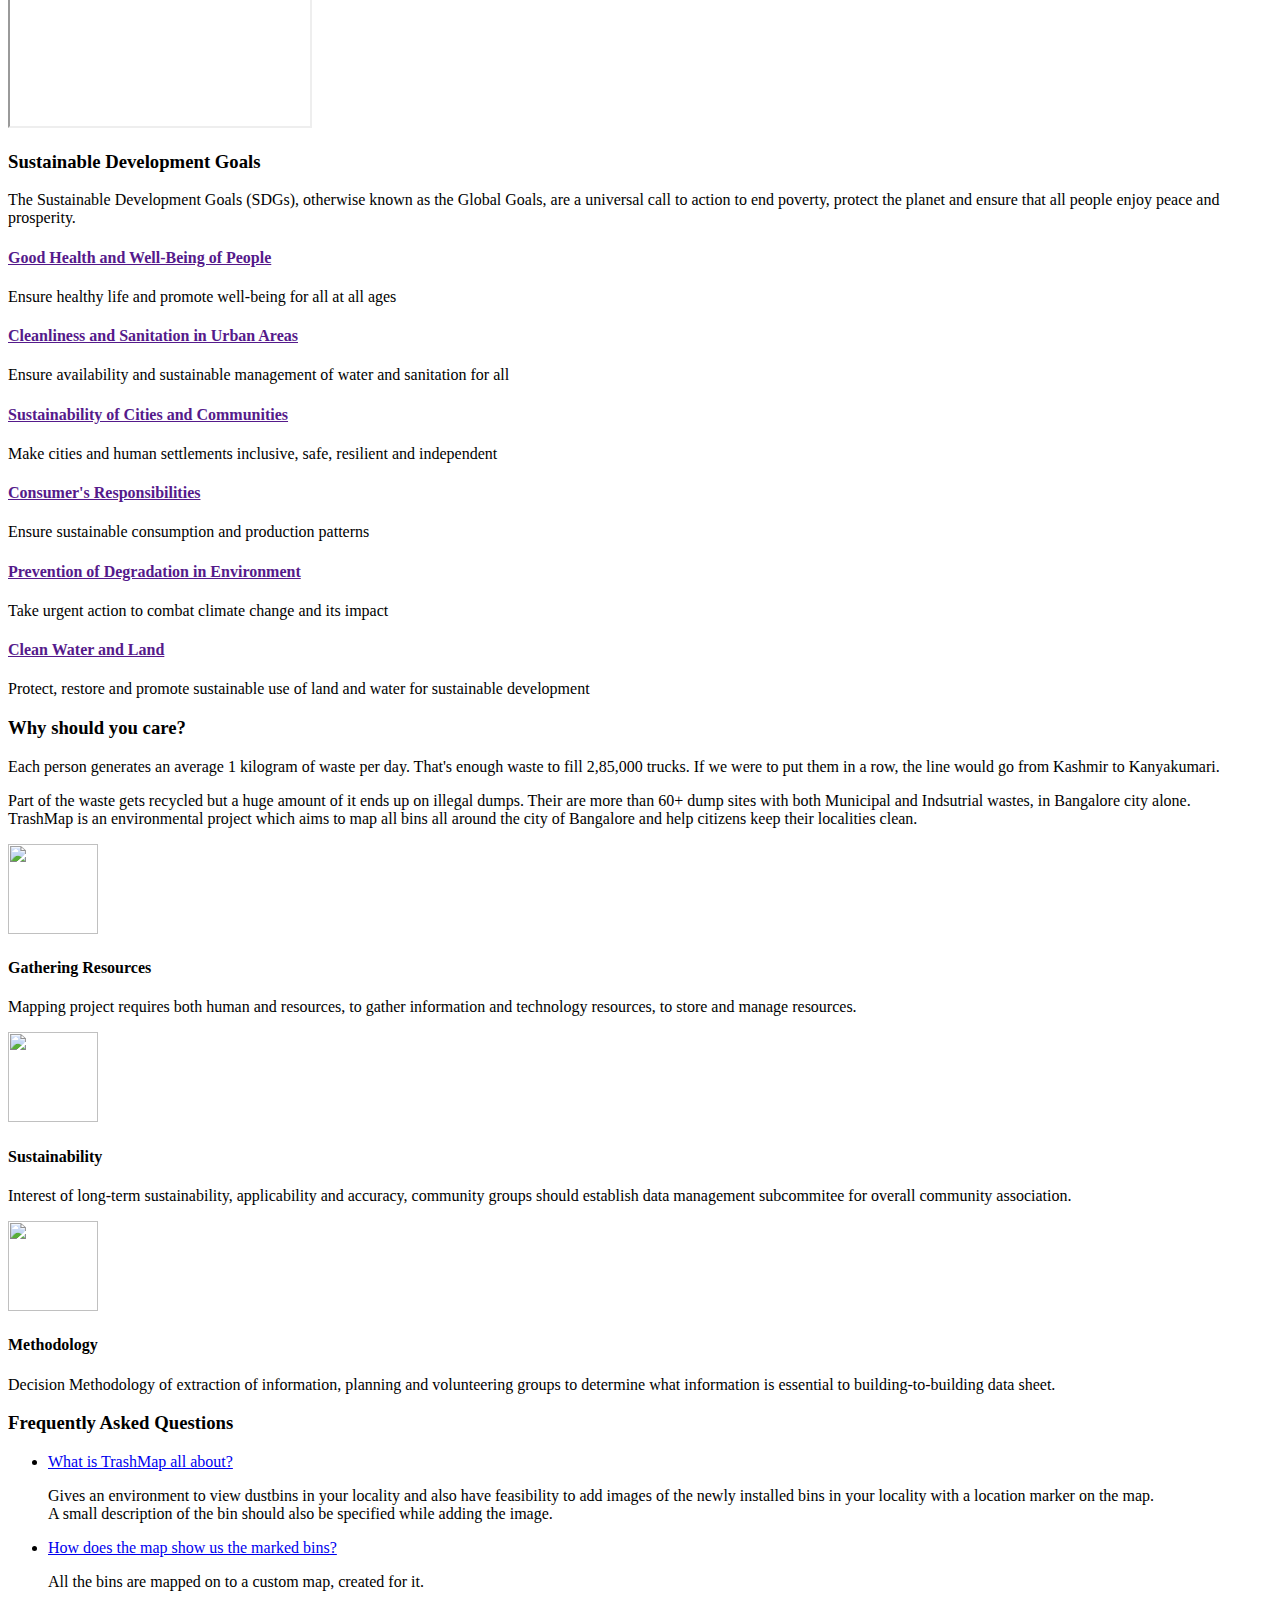
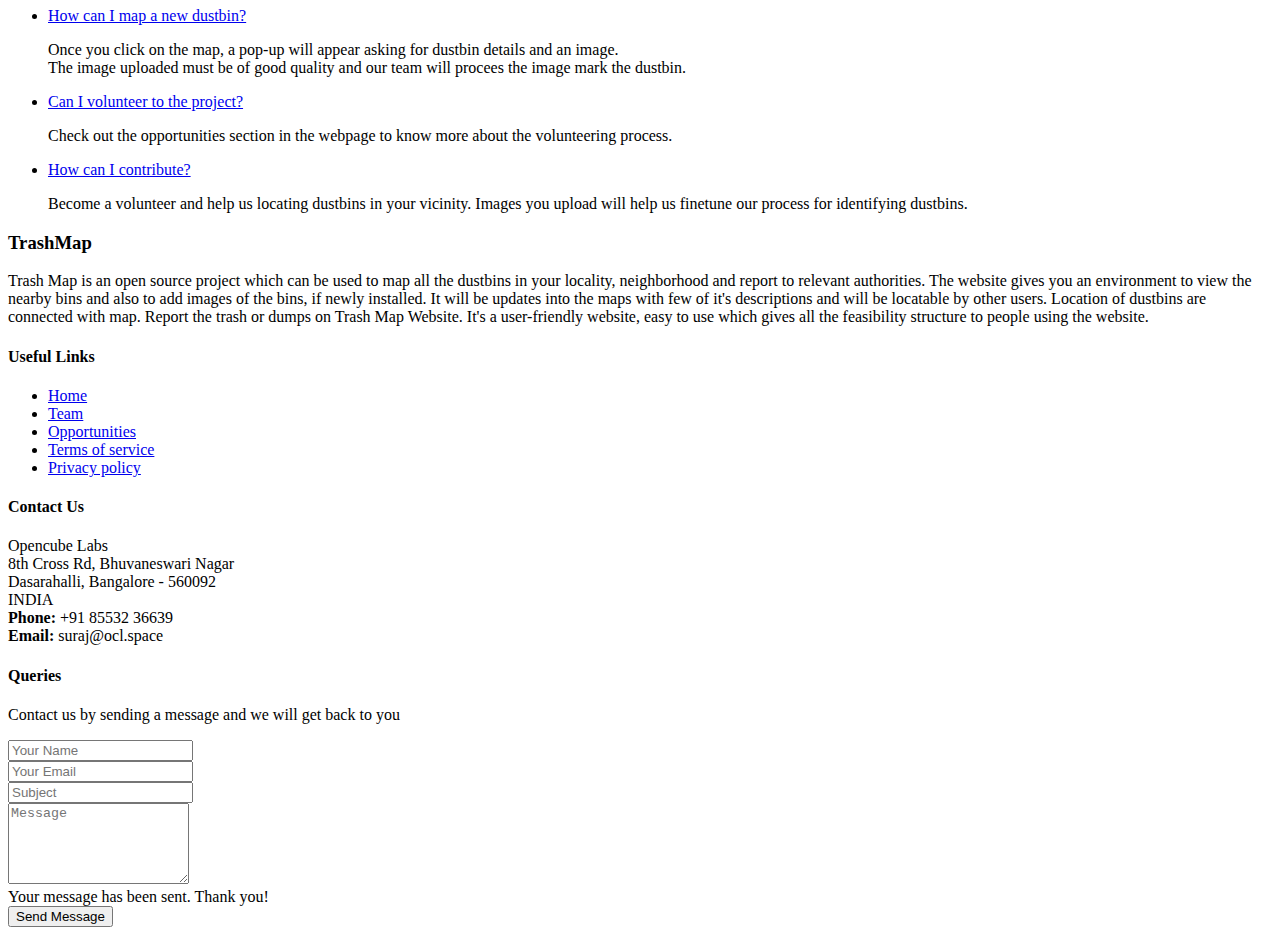
==== commit 98bf3f49: "new commit" ====
--- a/templates/index.html
+++ b/templates/index.html
@@ -8,7 +8,7 @@
   <meta content="" name="description">
 
   <!-- Favicons -->
-  <link href="img/binn.png" rel="icon">
+  <link href="img/trash.png" rel="icon">
   <link href="img/apple-touch-icon.png" rel="apple-touch-icon">
 
   <!-- Google Fonts -->
@@ -29,13 +29,6 @@
 </head>
 
 <body>
-  <div id="snackbar">Welcome to TrashMap</div>
-  <script type="text/javascript">
-    //Stuff for snackbar
-    var x = document.getElementById("snackbar");
-    x.className = "show";
-    setTimeout(function(){ x.className = x.className.replace("show", ""); }, 2500);
-  </script>
   <!--==========================
   Header
   ============================-->
@@ -64,9 +57,10 @@
 
       <nav class="main-nav float-right d-none d-lg-block">
         <ul>
+          <li class="#map"><a href="/map">Launch Map</a>
           <li class="active"><a href="#intro">Home</a></li>
           <li><a href="#about">Purpose</a></li>
-          <li><a href="#services">SDG's</a></li>
+          <li><a href="#services">Sustainable Development Goals</a></li>
           <li><a href="#why-us">Why Care</a></li>
           <li><a href="#faq">FAQ</a></li>
           <li><a href="#footer">Contact Us</a></li>
@@ -84,8 +78,8 @@
     <div class="container d-flex h-100">
       <div class="row justify-content-center align-self-center">
         <div class="col-md-6 intro-info order-md-first order-last">
-          <h2>TrashMap - Mapping<br>India's Bins</h2>
-          <h4>The TrashMap project aims at mapping all dustbins and waste management centres in the country</h4>
+          <h2>TrashMap<br>Mapping India's Bins</h2>
+          <h4>The TrashMap project aims at mapping dustbins and waste management centres in the country</h4>
           <div>
           	<a href="/map" class="btn-get-started scrollto">Launch Map</a>
           </div>
@@ -127,6 +121,9 @@
       </div>
 
     </section><!-- #about -->
+    <div class="embed-responsive embed-responsive-21by9">
+          <iframe class="embed-responsive-item" src="https://www.youtube.com/embed/3U8Wl3V8d8E" allowfullscreen></iframe>
+        </div>
 
 
     <!--==========================
@@ -202,12 +199,10 @@
           <h3>Why should you care?</h3>
           <p>Each person generates an average 1 kilogram of waste per day. That's enough waste to fill 2,85,000 trucks. If we were to put them in a row, the line would go from Kashmir to Kanyakumari.</p>
 
-        <div class="embed-responsive embed-responsive-21by9">
-        	<iframe class="embed-responsive-item" src="https://www.youtube.com/embed/3U8Wl3V8d8E" allowfullscreen></iframe>
-        </div>
+        
           
         <section>
-          <p><br>Part of the waste gets recycled but a huge amount of it ends up on illegal dumps. Their are more than 60+ dump sites with both Municipal and Indsutrial wastes, in Bangalore city alone.<br>
+          <p>Part of the waste gets recycled but a huge amount of it ends up on illegal dumps. Their are more than 60+ dump sites with both Municipal and Indsutrial wastes, in Bangalore city alone.<br>
           TrashMap is an environmental project which aims to map all bins all around the city of Bangalore and help citizens keep their localities clean.</p>
           <div class="features wow bounceInUp clearfix">
               <i>
@@ -236,540 +231,6 @@
         </section>
       </header>
 
-        <!--
-        <header class="section-header">
-              <img src="img/why-us.jpg" alt="" class="img-fluid">
-              <iframe align="center" width="500" height="450" src="https://www.youtube.com/embed/3U8Wl3V8d8E" frameborder="0" allow="accelerometer; autoplay; encrypted-media; gyroscope; picture-in-picture"></iframe>
-
-          <div class="col-lg-6">
-            <div>
-              <p>Part of the waste gets recycled but a huge amount of it ends up on illegal dumps. Their are more than 60+ dump sites with both Municipal and Indsutrial wastes, in Bangalore city alone.</p>
-              <p>TrashMap is an environmental project which aims to map all bins all around the city of Bangalore and help citizens keep their localities clean.</p>
-
-              <div class="features wow bounceInUp clearfix">
-              <i>
-                <img src="img/icon-shopper.png" width="90" height="90">
-              </i>
-                <h4>Gathering Resources</h4>
-                <p>Mapping project requires both human and resources, to gather information and technology resources, to store and manage resources.</p>
-              </div>
-
-              <div class="features wow bounceInUp clearfix">
-                <i>
-                  <img src="img/icon-shopper1.png" width="90" height="90">
-                </i>
-                <h4>Sustainability</h4>
-                <p>Interest of long-term sustainability, applicability and accuracy, community groups should establish data management subcommitee for overall community association.</p>
-              </div>
-              
-              <div class="features wow bounceInUp clearfix">
-                <i>
-                  <img src="img/icon-shopper2.png" width="90" height="90">
-                </i>
-                <h4>Methodology</h4>
-                <p>Decision Methodology of extraction of information, planning and volunteering groups to determine what information is essential to building-to-building data sheet.</p>
-              </div>
-            </div>
-          </div>
-        </header>
-      </div>
-    -->
-    <!--
-      <div class="container">
-        <div class="row counters">
-
-          <div class="col-lg-3 col-6 text-center">
-            <span data-toggle="counter-up">134</span>
-            <p>Volunteers</p>
-          </div>
-
-          <div class="col-lg-3 col-6 text-center">
-            <span data-toggle="counter-up">420</span>
-            <p>Bins</p>
-          </div>
-
-          <div class="col-lg-3 col-6 text-center">
-            <span data-toggle="counter-up">1,364</span>
-            <p>Hours Of Support</p>
-          </div>
-
-          <div class="col-lg-3 col-6 text-center">
-            <span data-toggle="counter-up">15</span>
-            <p>Hard Workers</p>
-          </div>
-  
-        </div>
-
-      </div>
-    </section>-->
-
-    <!--==========================
-      Call To Action Section
-    ============================
-    <section id="call-to-action" class="wow fadeInUp">
-      <div class="container">
-        <div class="row">
-          <div class="col-lg-9 text-center text-lg-left">
-            <h3 class="cta-title">Call To Action</h3>
-            <p class="cta-text"> Duis aute irure dolor in reprehenderit in voluptate velit esse cillum dolore eu fugiat nulla pariatur. Excepteur sint occaecat cupidatat non proident, sunt in culpa qui officia deserunt mollit anim id est laborum.</p>
-          </div>
-          <div class="col-lg-3 cta-btn-container text-center">
-            <a class="cta-btn align-middle" href="#">Call To Action</a>
-          </div>
-        </div>
-
-      </div>
-    </section> #call-to-action -->
-
-    <!--==========================
-      Features Section
-    ============================-
-    <section id="features">
-      <div class="container">
-
-        <div class="row feature-item">
-          <div class="col-lg-6 wow fadeInUp">
-            <img src="img/features-1.svg" class="img-fluid" alt="">
-          </div>
-          <div class="col-lg-6 wow fadeInUp pt-5 pt-lg-0">
-            <h4>Voluptatem dignissimos provident quasi corporis voluptates sit assumenda.</h4>
-            <p>
-              Ipsum in aspernatur ut possimus sint. Quia omnis est occaecati possimus ea. Quas molestiae perspiciatis occaecati qui rerum. Deleniti quod porro sed quisquam saepe. Numquam mollitia recusandae non ad at et a.
-            </p>
-            <p>
-              Ad vitae recusandae odit possimus. Quaerat cum ipsum corrupti. Odit qui asperiores ea corporis deserunt veritatis quidem expedita perferendis. Qui rerum eligendi ex doloribus quia sit. Porro rerum eum eum.
-            </p>
-          </div>
-        </div>
-
-        <div class="row feature-item mt-5 pt-5">
-          <div class="col-lg-6 wow fadeInUp order-1 order-lg-2">
-            <img src="img/features-2.svg" class="img-fluid" alt="">
-          </div>
-
-          <div class="col-lg-6 wow fadeInUp pt-4 pt-lg-0 order-2 order-lg-1">
-            <h4>Neque saepe temporibus repellat ea ipsum et. Id vel et quia tempora facere reprehenderit.</h4>
-            <p>
-             Delectus alias ut incidunt delectus nam placeat in consequatur. Sed cupiditate quia ea quis. Voluptas nemo qui aut distinctio. Cumque fugit earum est quam officiis numquam. Ducimus corporis autem at blanditiis beatae incidunt sunt. 
-            </p>
-            <p>
-              Voluptas saepe natus quidem blanditiis. Non sunt impedit voluptas mollitia beatae. Qui esse molestias. Laudantium libero nisi vitae debitis. Dolorem cupiditate est perferendis iusto.
-            </p>
-            <p>
-              Eum quia in. Magni quas ipsum a. Quis ex voluptatem inventore sint quia modi. Numquam est aut fuga mollitia exercitationem nam accusantium provident quia.
-            </p>
-          </div>
-          
-        </div>
-
-      </div>
-    </section> #about -->
-
-    <!--==========================
-      Portfolio Section
-    ============================
-    <section id="portfolio" class="section-bg">
-      <div class="container">
-
-        <header class="section-header">
-          <h3 class="section-title">Our Portfolio</h3>
-        </header>
-
-        <div class="row">
-          <div class="col-lg-12">
-            <ul id="portfolio-flters">
-              <li data-filter="*" class="filter-active">All</li>
-              <li data-filter=".filter-app">App</li>
-              <li data-filter=".filter-card">Card</li>
-              <li data-filter=".filter-web">Web</li>
-            </ul>
-          </div>
-        </div>
-
-        <div class="row portfolio-container">
-
-          <div class="col-lg-4 col-md-6 portfolio-item filter-app">
-            <div class="portfolio-wrap">
-              <img src="img/portfolio/app1.jpg" class="img-fluid" alt="">
-              <div class="portfolio-info">
-                <h4><a href="#">App 1</a></h4>
-                <p>App</p>
-                <div>
-                  <a href="img/portfolio/app1.jpg" data-lightbox="portfolio" data-title="App 1" class="link-preview" title="Preview"><i class="ion ion-eye"></i></a>
-                  <a href="#" class="link-details" title="More Details"><i class="ion ion-android-open"></i></a>
-                </div>
-              </div>
-            </div>
-          </div>
-
-          <div class="col-lg-4 col-md-6 portfolio-item filter-web" data-wow-delay="0.1s">
-            <div class="portfolio-wrap">
-              <img src="img/portfolio/web3.jpg" class="img-fluid" alt="">
-              <div class="portfolio-info">
-                <h4><a href="#">Web 3</a></h4>
-                <p>Web</p>
-                <div>
-                  <a href="img/portfolio/web3.jpg" class="link-preview" data-lightbox="portfolio" data-title="Web 3" title="Preview"><i class="ion ion-eye"></i></a>
-                  <a href="#" class="link-details" title="More Details"><i class="ion ion-android-open"></i></a>
-                </div>
-              </div>
-            </div>
-          </div>
-
-          <div class="col-lg-4 col-md-6 portfolio-item filter-app" data-wow-delay="0.2s">
-            <div class="portfolio-wrap">
-              <img src="img/portfolio/app2.jpg" class="img-fluid" alt="">
-              <div class="portfolio-info">
-                <h4><a href="#">App 2</a></h4>
-                <p>App</p>
-                <div>
-                  <a href="img/portfolio/app2.jpg" class="link-preview" data-lightbox="portfolio" data-title="App 2" title="Preview"><i class="ion ion-eye"></i></a>
-                  <a href="#" class="link-details" title="More Details"><i class="ion ion-android-open"></i></a>
-                </div>
-              </div>
-            </div>
-          </div>
-
-          <div class="col-lg-4 col-md-6 portfolio-item filter-card">
-            <div class="portfolio-wrap">
-              <img src="img/portfolio/card2.jpg" class="img-fluid" alt="">
-              <div class="portfolio-info">
-                <h4><a href="#">Card 2</a></h4>
-                <p>Card</p>
-                <div>
-                  <a href="img/portfolio/card2.jpg" class="link-preview" data-lightbox="portfolio" data-title="Card 2" title="Preview"><i class="ion ion-eye"></i></a>
-                  <a href="#" class="link-details" title="More Details"><i class="ion ion-android-open"></i></a>
-                </div>
-              </div>
-            </div>
-          </div>
-
-          <div class="col-lg-4 col-md-6 portfolio-item filter-web" data-wow-delay="0.1s">
-            <div class="portfolio-wrap">
-              <img src="img/portfolio/web2.jpg" class="img-fluid" alt="">
-              <div class="portfolio-info">
-                <h4><a href="#">Web 2</a></h4>
-                <p>Web</p>
-                <div>
-                  <a href="img/portfolio/web2.jpg" class="link-preview" data-lightbox="portfolio" data-title="Web 2" title="Preview"><i class="ion ion-eye"></i></a>
-                  <a href="#" class="link-details" title="More Details"><i class="ion ion-android-open"></i></a>
-                </div>
-              </div>
-            </div>
-          </div>
-
-          <div class="col-lg-4 col-md-6 portfolio-item filter-app" data-wow-delay="0.2s">
-            <div class="portfolio-wrap">
-              <img src="img/portfolio/app3.jpg" class="img-fluid" alt="">
-              <div class="portfolio-info">
-                <h4><a href="#">App 3</a></h4>
-                <p>App</p>
-                <div>
-                  <a href="img/portfolio/app3.jpg" class="link-preview" data-lightbox="portfolio" data-title="App 3" title="Preview"><i class="ion ion-eye"></i></a>
-                  <a href="#" class="link-details" title="More Details"><i class="ion ion-android-open"></i></a>
-                </div>
-              </div>
-            </div>
-          </div>
-
-          <div class="col-lg-4 col-md-6 portfolio-item filter-card">
-            <div class="portfolio-wrap">
-              <img src="img/portfolio/card1.jpg" class="img-fluid" alt="">
-              <div class="portfolio-info">
-                <h4><a href="#">Card 1</a></h4>
-                <p>Card</p>
-                <div>
-                  <a href="img/portfolio/card1.jpg" class="link-preview" data-lightbox="portfolio" data-title="Card 1" title="Preview"><i class="ion ion-eye"></i></a>
-                  <a href="#" class="link-details" title="More Details"><i class="ion ion-android-open"></i></a>
-                </div>
-              </div>
-            </div>
-          </div>
-
-          <div class="col-lg-4 col-md-6 portfolio-item filter-card" data-wow-delay="0.1s">
-            <div class="portfolio-wrap">
-              <img src="img/portfolio/card3.jpg" class="img-fluid" alt="">
-              <div class="portfolio-info">
-                <h4><a href="#">Card 3</a></h4>
-                <p>Card</p>
-                <div>
-                  <a href="img/portfolio/card3.jpg" class="link-preview" data-lightbox="portfolio" data-title="Card 3" title="Preview"><i class="ion ion-eye"></i></a>
-                  <a href="#" class="link-details" title="More Details"><i class="ion ion-android-open"></i></a>
-                </div>
-              </div>
-            </div>
-          </div>
-
-          <div class="col-lg-4 col-md-6 portfolio-item filter-web" data-wow-delay="0.2s">
-            <div class="portfolio-wrap">
-              <img src="img/portfolio/web1.jpg" class="img-fluid" alt="">
-              <div class="portfolio-info">
-                <h4><a href="#">Web 1</a></h4>
-                <p>Web</p>
-                <div>
-                  <a href="img/portfolio/web1.jpg" class="link-preview" data-lightbox="portfolio" data-title="Web 1" title="Preview"><i class="ion ion-eye"></i></a>
-                  <a href="#" class="link-details" title="More Details"><i class="ion ion-android-open"></i></a>
-                </div>
-              </div>
-            </div>
-          </div>
-
-        </div>
-
-      </div>
-    </section> #portfolio -->
-
-    <!--==========================
-      Clients Section
-    ============================
-    <section id="testimonials">
-      <div class="container">
-
-        <header class="section-header">
-          <h3>Testimonials</h3>
-        </header>
-
-        <div class="row justify-content-center">
-          <div class="col-lg-8">
-
-            <div class="owl-carousel testimonials-carousel wow fadeInUp">
-    
-              <div class="testimonial-item">
-                <img src="img/testimonial-1.jpg" class="testimonial-img" alt="">
-                <h3>Saul Goodman</h3>
-                <h4>Ceo &amp; Founder</h4>
-                <p>
-                  Proin iaculis purus consequat sem cure digni ssim donec porttitora entum suscipit rhoncus. Accusantium quam, ultricies eget id, aliquam eget nibh et. Maecen aliquam, risus at semper.
-                </p>
-              </div>
-    
-              <div class="testimonial-item">
-                <img src="img/testimonial-2.jpg" class="testimonial-img" alt="">
-                <h3>Sara Wilsson</h3>
-                <h4>Designer</h4>
-                <p>
-                  Export tempor illum tamen malis malis eram quae irure esse labore quem cillum quid cillum eram malis quorum velit fore eram velit sunt aliqua noster fugiat irure amet legam anim culpa.
-                </p>
-              </div>
-    
-              <div class="testimonial-item">
-                <img src="img/testimonial-3.jpg" class="testimonial-img" alt="">
-                <h3>Jena Karlis</h3>
-                <h4>Store Owner</h4>
-                <p>
-                  Enim nisi quem export duis labore cillum quae magna enim sint quorum nulla quem veniam duis minim tempor labore quem eram duis noster aute amet eram fore quis sint minim.
-                </p>
-              </div>
-    
-              <div class="testimonial-item">
-                <img src="img/testimonial-4.jpg" class="testimonial-img" alt="">
-                <h3>Matt Brandon</h3>
-                <h4>Freelancer</h4>
-                <p>
-                  Fugiat enim eram quae cillum dolore dolor amet nulla culpa multos export minim fugiat minim velit minim dolor enim duis veniam ipsum anim magna sunt elit fore quem dolore labore illum veniam.
-                </p>
-              </div>
-
-            </div>
-
-          </div>
-        </div>
-
-
-      </div>
-    </section> #testimonials -->
-
-    <!--==========================
-      Team Section
-    ============================
-    <section id="team" class="section-bg">
-      <div class="container">
-        <div class="section-header">
-          <h3>Team</h3>
-          <p>Sed ut perspiciatis unde omnis iste natus error sit voluptatem accusantium doloremque</p>
-        </div>
-
-        <div class="row">
-
-          <div class="col-lg-3 col-md-6 wow fadeInUp">
-            <div class="member">
-              <img src="img/team-1.jpg" class="img-fluid" alt="">
-              <div class="member-info">
-                <div class="member-info-content">
-                  <h4>Mohamed Jaffar</h4>
-                  <span>Developer</span>
-                  <div class="social">
-                    <a href=""><i class="fa fa-twitter"></i></a>
-                    <a href="https://www.facebook.com/mohamed.jaffar.9250" target="_blank"><i class="fa fa-facebook"></i></a>
-                    <a href=""><i class="fa fa-linkedin"></i></a>
-                  </div>
-                </div>
-              </div>
-            </div>
-          </div>
-
-          <div class="col-lg-3 col-md-6 wow fadeInUp" data-wow-delay="0.1s">
-            <div class="member">
-              <img src="img/team-2.jpg" class="img-fluid" alt="">
-              <div class="member-info">
-                <div class="member-info-content">
-                  <h4>M Rudresh</h4>
-                  <span>Developer</span>
-                  <div class="social">
-                    <a href=""><i class="fa fa-twitter"></i></a>
-                    <a href="https://www.facebook.com/rudresh.mahesh.21" target="_blank"><i class="fa fa-facebook"></i></a>
-                    <a href=""><i class="fa fa-linkedin"></i></a>
-                  </div>
-                </div>
-              </div>
-            </div>
-          </div>
-
-          <div class="col-lg-3 col-md-6 wow fadeInUp" data-wow-delay="0.2s">
-            <div class="member">
-              <img src="img/team-3.jpg" class="img-fluid" alt="">
-              <div class="member-info">
-                <div class="member-info-content">
-                  <h4>R Manoj</h4>
-                  <span>Developer</span>
-                  <div class="social">
-                    <a href=""><i class="fa fa-twitter"></i></a>
-                    <a href="https://www.facebook.com/r.manoj.524" target="_blank"><i class="fa fa-facebook"></i></a>
-                    <a href=""><i class="fa fa-linkedin"></i></a>
-                  </div>
-                </div>
-              </div>
-            </div>
-          </div>
-
-          <div class="col-lg-3 col-md-6 wow fadeInUp" data-wow-delay="0.3s">
-            <div class="member">
-              <img src="img/team-4.jpg" class="img-fluid" alt="">
-              <div class="member-info">
-                <div class="member-info-content">
-                  <h4>Mohamed Salman</h4>
-                  <span>Developer</span>
-                  <div class="social">
-                    <a href=""><i class="fa fa-twitter"></i></a>
-                    <a href="https://www.facebook.com/ArsenalDNA" target="_blank"><i class="fa fa-facebook"></i></a>
-                    <a href=""><i class="fa fa-linkedin"></i></a>
-                  </div>
-                </div>
-              </div>
-            </div>
-          </div>
-
-        </div>
-
-      </div>
-    </section> #team -->
-
-    <!--==========================
-      Clients Section
-    ============================
-    <section id="clients" class="wow fadeInUp">
-      <div class="container">
-
-        <header class="section-header">
-          <h3>Our Partners</h3>
-        </header>
-
-        <div class="owl-carousel clients-carousel">
-          <img src="img/clients/client-1.png" alt="">
-          <img src="img/clients/client-2.png" alt="">
-          <img src="img/clients/client-3.png" alt="">
-          <img src="img/clients/client-4.jpg" alt="">
-        </div>
-
-      </div>
-    </section> #clients -->
-
-
-    <!--==========================
-      Pricing Section
-    ============================
-    <section id="pricing" class="wow fadeInUp section-bg">
-
-      <div class="container">
-
-        <header class="section-header">
-          <h3>Pricing</h3>
-          <p>Sed ut perspiciatis unde omnis iste natus error sit voluptatem accusantium doloremque</p>
-        </header>
-
-        <div class="row flex-items-xs-middle flex-items-xs-center">
-      
-          Basic Plan 
-          <div class="col-xs-12 col-lg-4">
-            <div class="card">
-              <div class="card-header">
-                <h3><span class="currency">$</span>19<span class="period">/month</span></h3>
-              </div>
-              <div class="card-block">
-                <h4 class="card-title"> 
-                  Basic Plan
-                </h4>
-                <ul class="list-group">
-                  <li class="list-group-item">Odio animi voluptates</li>
-                  <li class="list-group-item">Inventore quisquam et</li>
-                  <li class="list-group-item">Et perspiciatis suscipit</li>
-                  <li class="list-group-item">24/7 Support System</li>
-                </ul>
-                <a href="#" class="btn">Choose Plan</a>
-              </div>
-            </div>
-          </div>
-      
-           Regular Plan 
-          <div class="col-xs-12 col-lg-4">
-            <div class="card">
-              <div class="card-header">
-                <h3><span class="currency">$</span>29<span class="period">/month</span></h3>
-              </div>
-              <div class="card-block">
-                <h4 class="card-title"> 
-                  Regular Plan
-                </h4>
-                <ul class="list-group">
-                  <li class="list-group-item">Odio animi voluptates</li>
-                  <li class="list-group-item">Inventore quisquam et</li>
-                  <li class="list-group-item">Et perspiciatis suscipit</li>
-                  <li class="list-group-item">24/7 Support System</li>
-                </ul>
-                <a href="#" class="btn">Choose Plan</a>
-              </div>
-            </div>
-          </div>
-      
-          Premium Plan 
-          <div class="col-xs-12 col-lg-4">
-            <div class="card">
-              <div class="card-header">
-                <h3><span class="currency">$</span>39<span class="period">/month</span></h3>
-              </div>
-              <div class="card-block">
-                <h4 class="card-title"> 
-                  Premium Plan
-                </h4>
-                <ul class="list-group">
-                  <li class="list-group-item">Odio animi voluptates</li>
-                  <li class="list-group-item">Inventore quisquam et</li>
-                  <li class="list-group-item">Et perspiciatis suscipit</li>
-                  <li class="list-group-item">24/7 Support System</li>
-                </ul>
-                <a href="#" class="btn">Choose Plan</a>
-              </div>
-            </div>
-          </div>
-      
-        </div>
-      </div>
-
-    </section>#pricing -->
-
-    <!--==========================
-      Frequently Asked Questions Section
-    ============================-->
     <section id="faq">
       <div class="container">
         <header class="section-header">
@@ -778,7 +239,7 @@
 
         <ul id="faq-list" class="wow fadeInUp">
           <li>
-            <a data-toggle="collapse" class="collapsed" href="#faq1">What does the TrashMap Website do? <i class="ion-android-remove"></i></a>
+            <a data-toggle="collapse" class="collapsed" href="#faq1">What is TrashMap all about? <i class="ion-android-remove"></i></a>
             <div id="faq1" class="collapse" data-parent="#faq-list">
               <p>
                 Gives an environment to view dustbins in your locality and also have feasibility to add images of the newly installed bins in your locality with a location marker on the map.<br>
@@ -797,26 +258,26 @@
           </li>
 
           <li>
-            <a data-toggle="collapse" href="#faq3" class="collapsed">How to add images of newly installed bins in the map? <i class="ion-android-remove"></i></a>
+            <a data-toggle="collapse" href="#faq3" class="collapsed">How can I map a new dustbin? <i class="ion-android-remove"></i></a>
             <div id="faq3" class="collapse" data-parent="#faq-list">
               <p>
-                Once you click on the map, a pop-up will appear using which you can add the image.<br>
+                Once you click on the map, a pop-up will appear asking for dustbin details and an image.<br>
                 The image uploaded must be of good quality and our team will procees the image mark the dustbin.
               </p>
             </div>
           </li>
 
           <li>
-            <a data-toggle="collapse" href="#faq4" class="collapsed">How to be a volunteer for this project? <i class="ion-android-remove"></i></a>
+            <a data-toggle="collapse" href="#faq4" class="collapsed">Can I volunteer to the project? <i class="ion-android-remove"></i></a>
             <div id="faq4" class="collapse" data-parent="#faq-list">
               <p>
-              You can check out the opportunities section in the webpage to know more about the volunteering process.</p>
+              Check out the opportunities section in the webpage to know more about the volunteering process.</p>
                 
             </div>
           </li>
 
           <li>
-            <a data-toggle="collapse" href="#faq5" class="collapsed">What can be my contribution for this project? <i class="ion-android-remove"></i></a>
+            <a data-toggle="collapse" href="#faq5" class="collapsed">How can I contribute? <i class="ion-android-remove"></i></a>
             <div id="faq5" class="collapse" data-parent="#faq-list">
               <p>
                Become a volunteer and help us locating dustbins in your vicinity. Images you upload will help us finetune our process for identifying dustbins. 
@@ -872,10 +333,10 @@
                     <h4>Useful Links</h4>
                     <ul>
                       <li><a href="#">Home</a></li>
-                      <li><a href="#">About us</a></li>
+                      <!-- <li><a href="#">About us</a></li> -->
                       <li><a href="/team" target="_blank">Team</a></li>
                       <li><a href="/opportunities" target="_blank">Opportunities</a></li>
-                      <li><a href="#">Services</a></li>
+                      <!-- <li><a href="#">Services</a></li> -->
                       <li><a href="#">Terms of service</a></li>
                       <li><a href="#">Privacy policy</a></li>
                     </ul>
@@ -911,8 +372,8 @@
 
             <div class="form">
               
-              <h4>Send us a message</h4>
-              <p>U can contact us by just sending us a message and we will get back to u as soon as possible</p>
+              <h4>Queries</h4>
+              <p>Contact us by sending a message and we will get back to you</p>
               <form action="/message" method="post" role="form" class="contactForm">
                 <div class="form-group">
                   <input type="text" name="name" class="form-control" id="name" placeholder="Your Name" data-rule="minlen:4" data-msg="Please enter at least 4 chars" />
